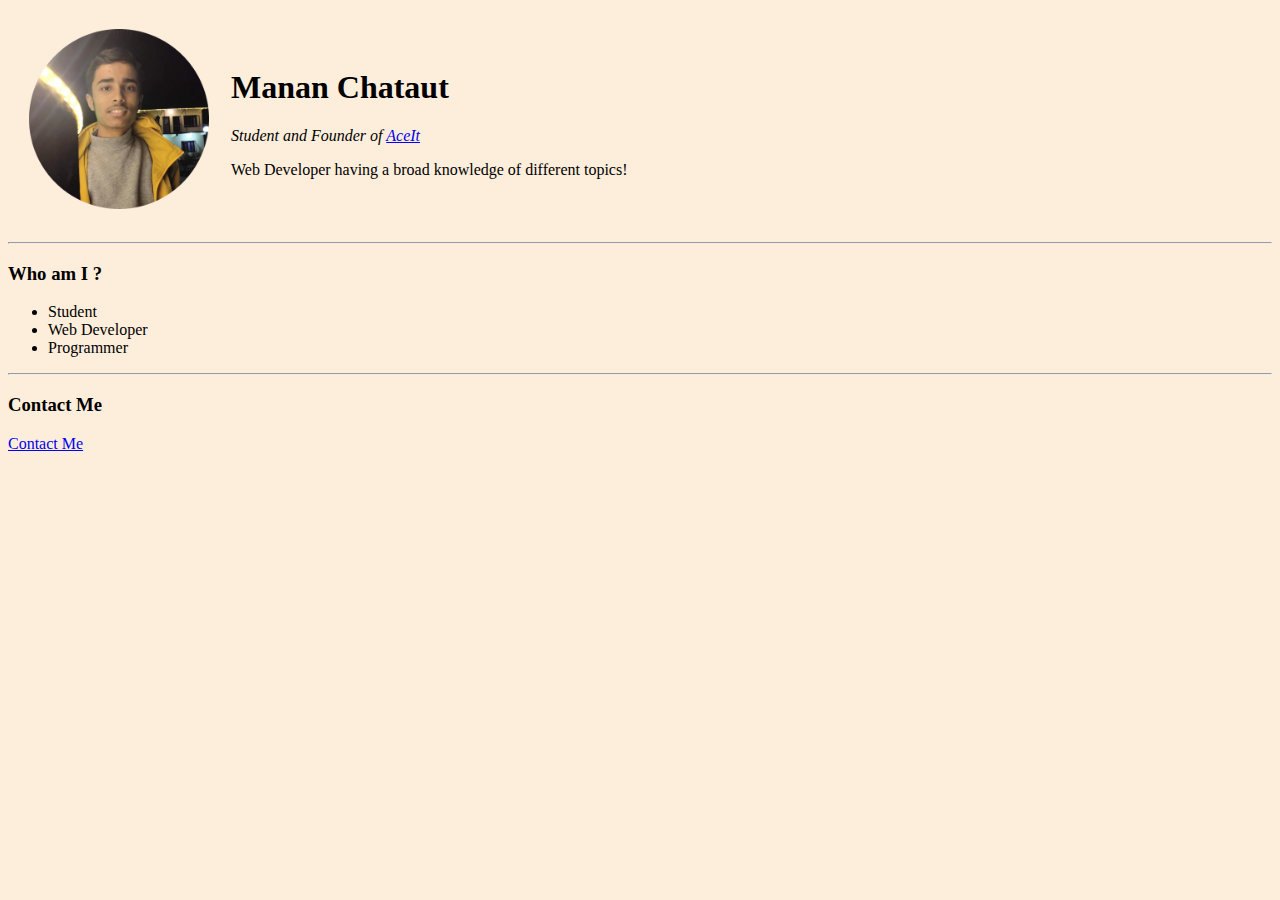
==== index.html @ 007eab15 "Color changed" ====
<!DOCTYPE html>
<html lang="en">
<head>
    <meta charset="UTF-8">
    <meta http-equiv="X-UA-Compatible" content="IE=edge">
    <meta name="viewport" content="width=device-width, initial-scale=1.0">
    <title>Document</title>
</head>
<body style="background-color: #FDEEDC;">
    <table cellspacing="20"> 
        <tr>
            <td>
                <img src="Photos/1660131316623-modified.png" alt="MyPhoto" height="180px">
            </td>
            <td>
                <h1>Manan Chataut</h1>
                <p><em>Student and Founder of <a href="#">AceIt</a> </em></p>
                <p>Web Developer having a broad knowledge of different topics!</p>
            </td>
        </tr>

    </table>
    <hr>
    <h3>Who am I ?</h3>
    <ul>
        <li>Student</li>
        <li>Web Developer</li>
        <li>Programmer</li>
    </ul>
    <hr>
    <h3>Contact Me</h3>
    <a href="contact.html">Contact Me</a>

</body>
</html>
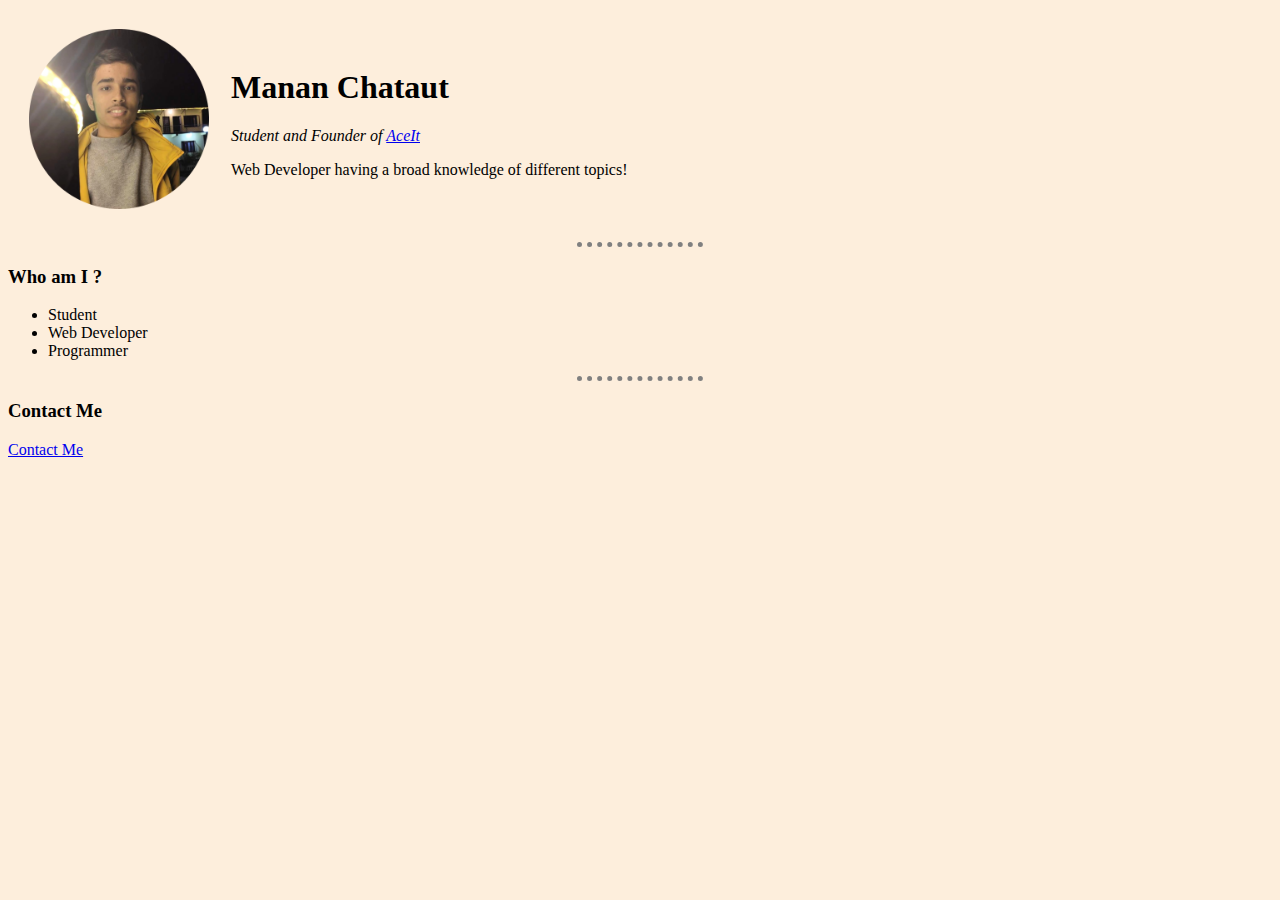
==== commit 6d852594: "External CSS Link added in Index.html" ====
--- a/index.html
+++ b/index.html
@@ -5,8 +5,10 @@
     <meta http-equiv="X-UA-Compatible" content="IE=edge">
     <meta name="viewport" content="width=device-width, initial-scale=1.0">
     <title>Document</title>
+    <link rel="stylesheet" href="CSS/styles.css">
 </head>
-<body style="background-color: #FDEEDC;">
+
+<body >
     <table cellspacing="20"> 
         <tr>
             <td>
--- a/CSS/styles.css
+++ b/CSS/styles.css
@@ -0,0 +1,11 @@
+body{
+    background-color: #FDEEDC;
+}
+hr{
+    border-color: grey;
+    border-style: dotted none none;
+    /* height: 2px; */
+    border-width: 5px;
+    width: 10%;
+    
+}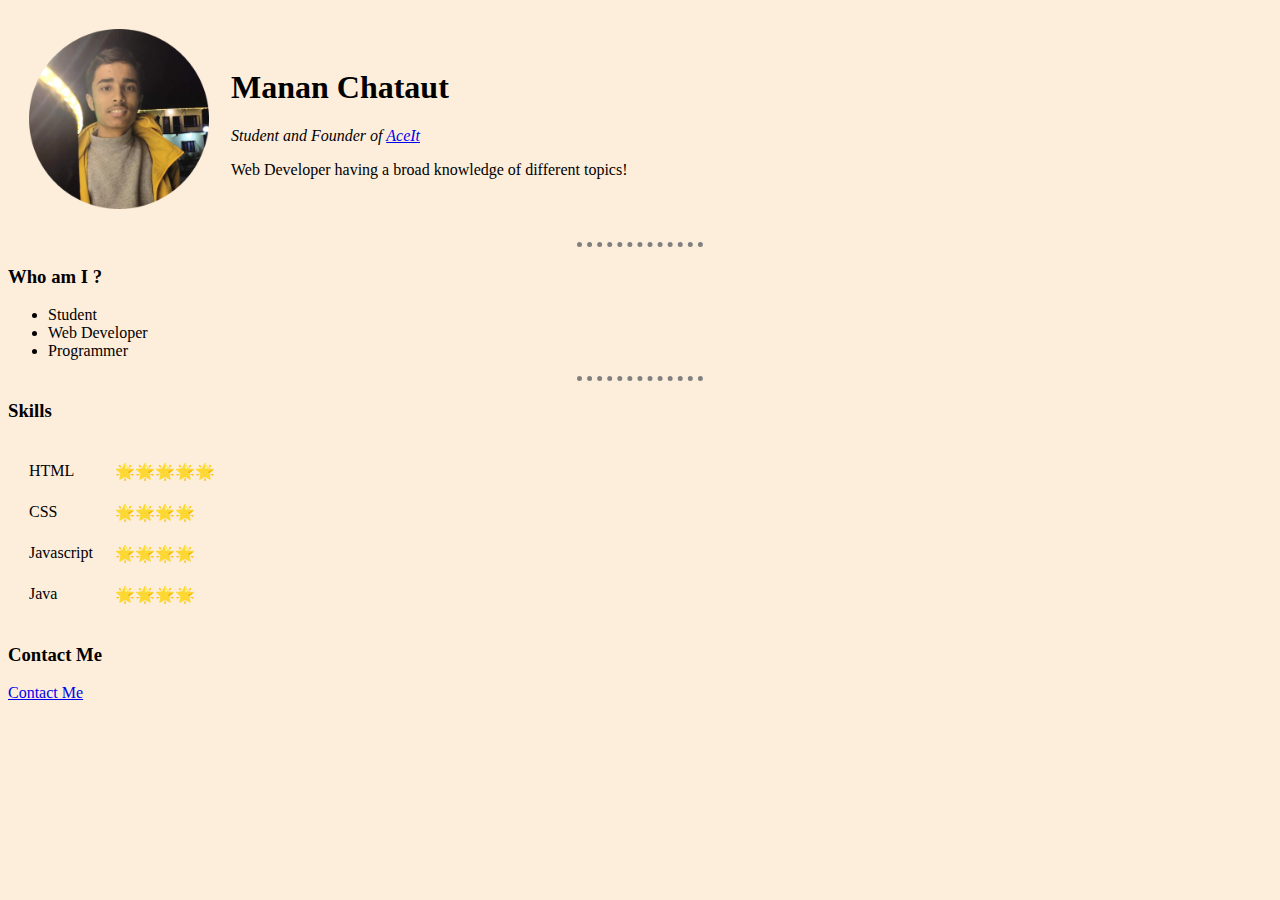
==== commit c335ed15: "Skills added in index.html" ====
--- a/index.html
+++ b/index.html
@@ -4,7 +4,7 @@
     <meta charset="UTF-8">
     <meta http-equiv="X-UA-Compatible" content="IE=edge">
     <meta name="viewport" content="width=device-width, initial-scale=1.0">
-    <title>Document</title>
+    <title>MyWeb</title>
     <link rel="stylesheet" href="CSS/styles.css">
 </head>
 
@@ -30,6 +30,42 @@
         <li>Programmer</li>
     </ul>
     <hr>
+    <h3>Skills</h3>
+
+    <table cellspacing="20">
+        <tr>
+            <td>
+                HTML
+            </td>
+            <td>
+                🌟🌟🌟🌟🌟
+            </td>
+        </tr>
+        <tr>
+            <td>
+                CSS
+            </td>
+            <td>
+                🌟🌟🌟🌟
+            </td>
+        </tr>
+        <tr>
+            <td>
+                Javascript
+            </td>
+            <td>
+                🌟🌟🌟🌟
+            </td>
+        </tr>
+        <tr>
+            <td>
+                Java
+            </td>
+            <td>
+                🌟🌟🌟🌟
+            </td>
+        </tr>
+    </table>
     <h3>Contact Me</h3>
     <a href="contact.html">Contact Me</a>
 
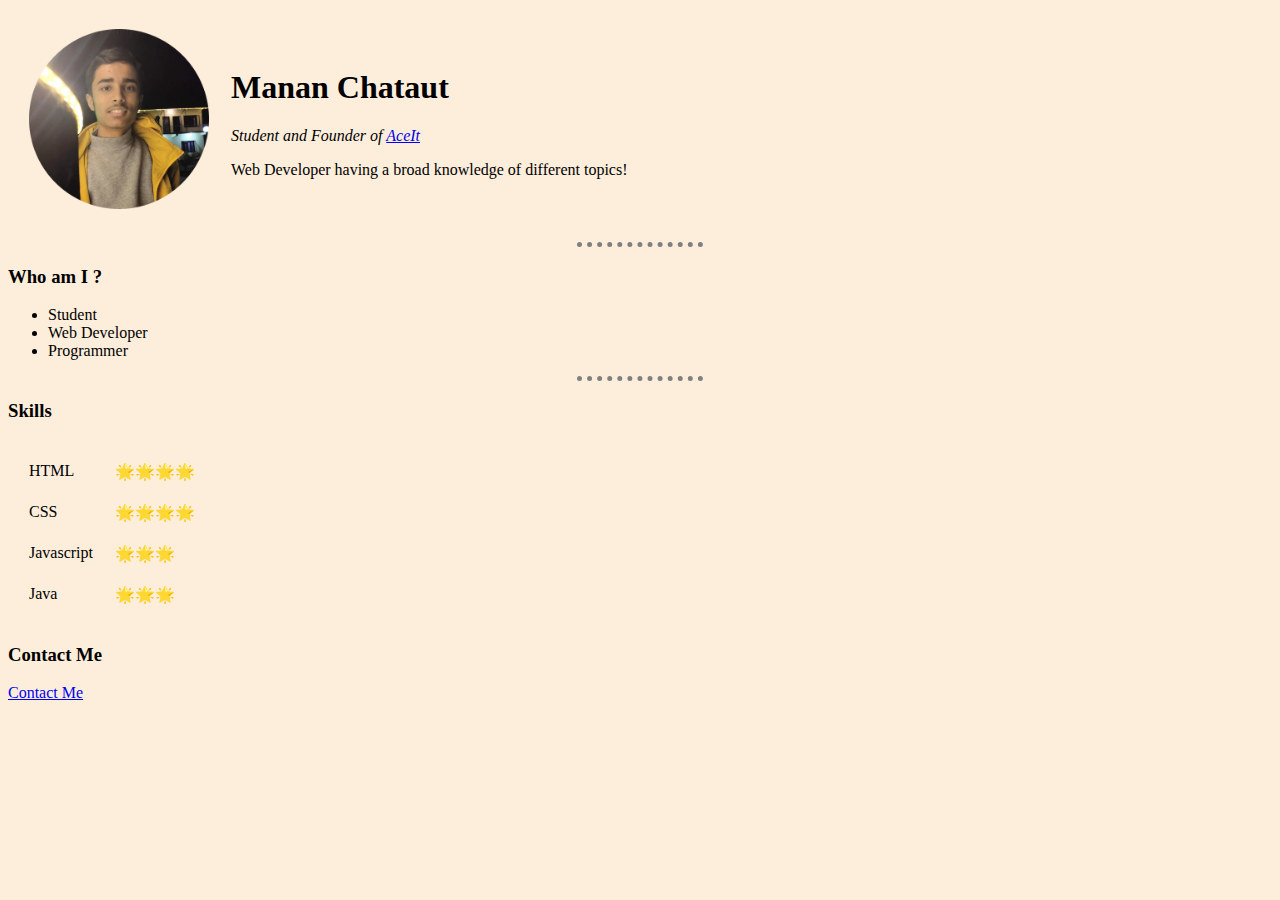
==== commit 553310ed: "Skills edited in index.html" ====
--- a/index.html
+++ b/index.html
@@ -38,7 +38,7 @@
                 HTML
             </td>
             <td>
-                🌟🌟🌟🌟🌟
+                🌟🌟🌟🌟
             </td>
         </tr>
         <tr>
@@ -54,7 +54,7 @@
                 Javascript
             </td>
             <td>
-                🌟🌟🌟🌟
+                🌟🌟🌟
             </td>
         </tr>
         <tr>
@@ -62,7 +62,7 @@
                 Java
             </td>
             <td>
-                🌟🌟🌟🌟
+                🌟🌟🌟
             </td>
         </tr>
     </table>
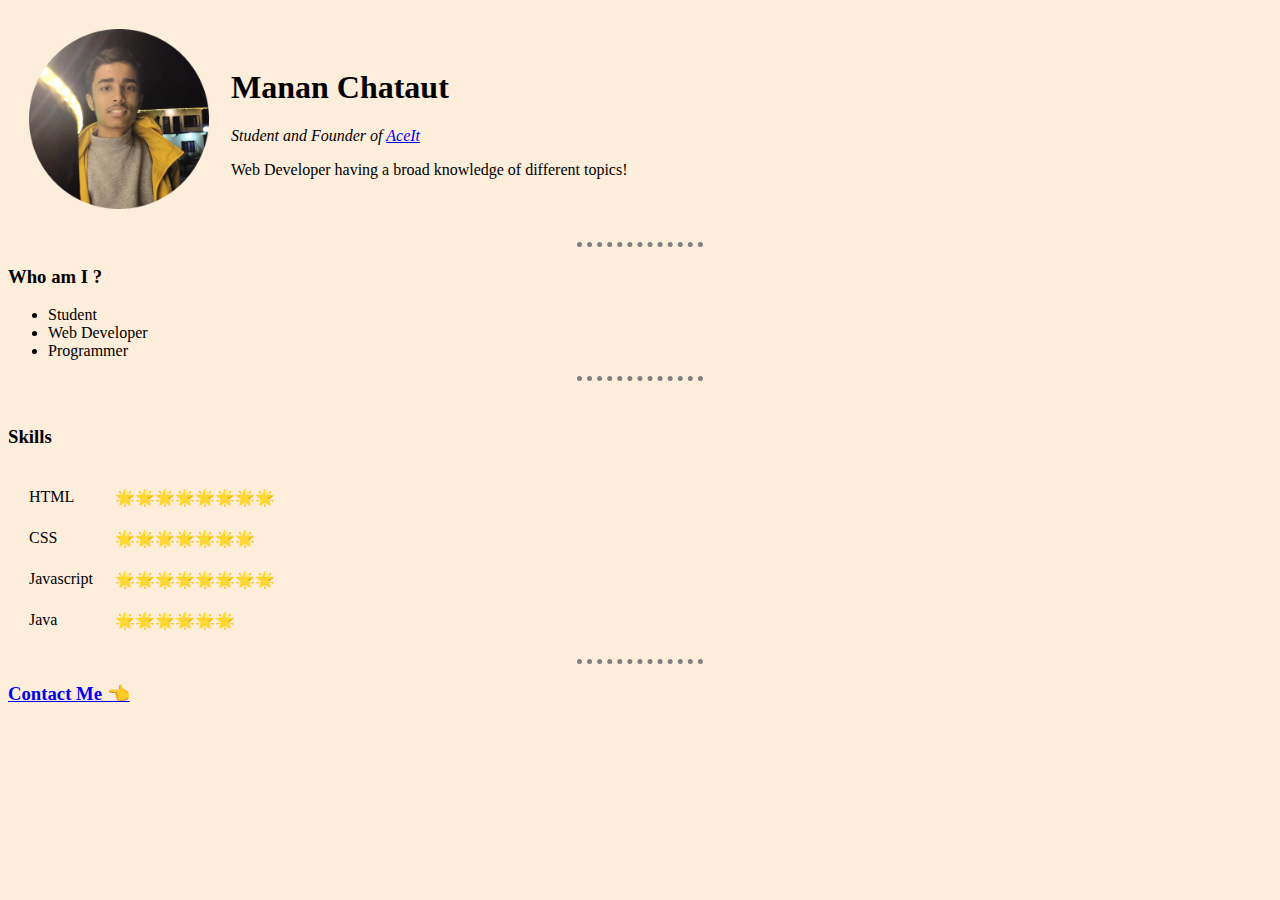
==== commit faed2092: "Contact Link and Skills modified !" ====
--- a/index.html
+++ b/index.html
@@ -30,6 +30,7 @@
         <li>Programmer</li>
     </ul>
     <hr>
+    <br>
     <h3>Skills</h3>
 
     <table cellspacing="20">
@@ -38,7 +39,7 @@
                 HTML
             </td>
             <td>
-                🌟🌟🌟🌟
+                🌟🌟🌟🌟🌟🌟🌟🌟
             </td>
         </tr>
         <tr>
@@ -46,7 +47,7 @@
                 CSS
             </td>
             <td>
-                🌟🌟🌟🌟
+                🌟🌟🌟🌟🌟🌟🌟
             </td>
         </tr>
         <tr>
@@ -54,7 +55,7 @@
                 Javascript
             </td>
             <td>
-                🌟🌟🌟
+                🌟🌟🌟🌟🌟🌟🌟🌟
             </td>
         </tr>
         <tr>
@@ -62,12 +63,13 @@
                 Java
             </td>
             <td>
-                🌟🌟🌟
+                🌟🌟🌟🌟🌟🌟
             </td>
         </tr>
     </table>
-    <h3>Contact Me</h3>
-    <a href="contact.html">Contact Me</a>
+    <hr>
+    
+    <h3><a href="contact.html">Contact Me 👈</a></h3>
 
 </body>
 </html>
